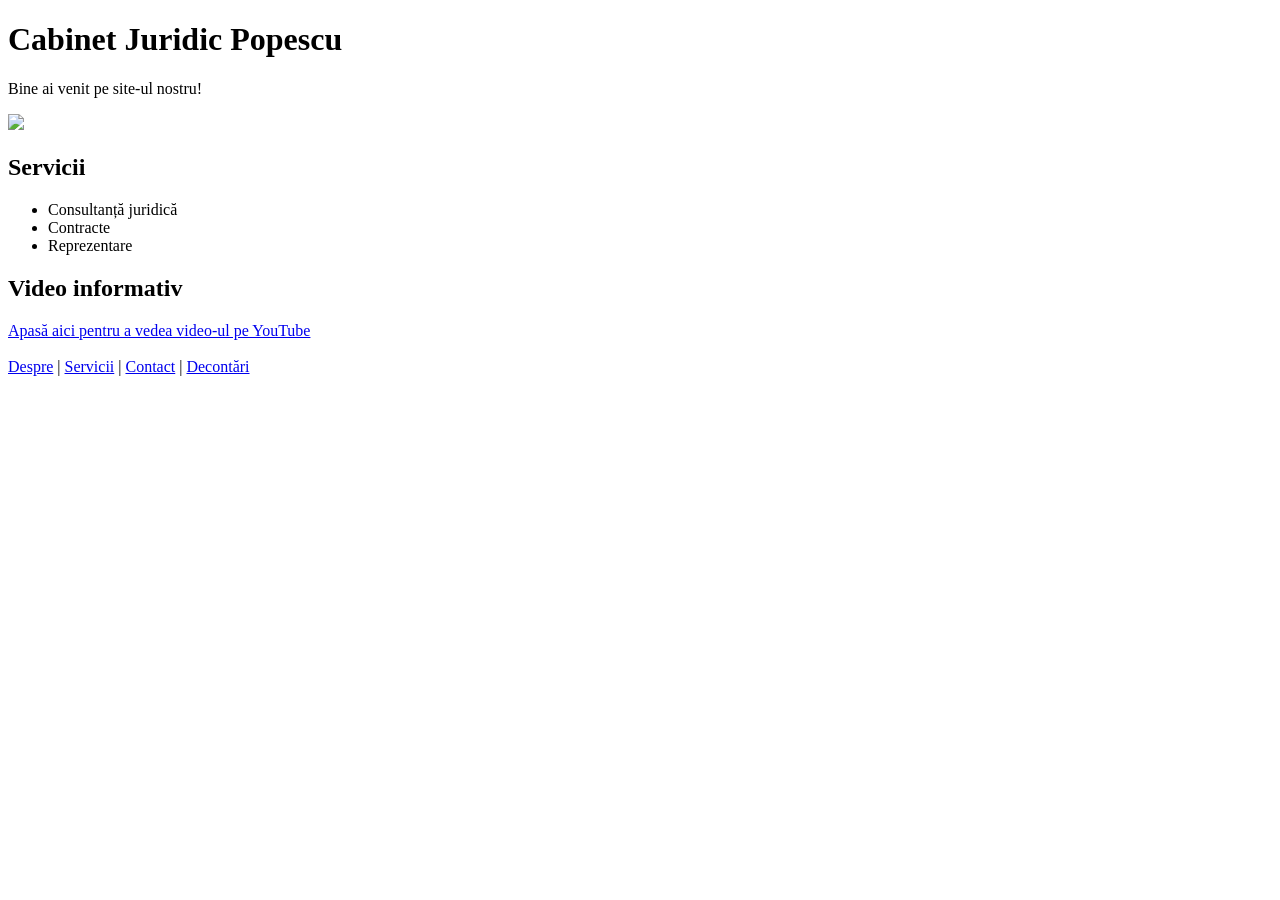
==== index.html @ 308f8704 "Add files via upload" ====
<!DOCTYPE html>
<html>
<head>
    <title>Cabinet Juridic</title>
</head>

<body>

<h1>Cabinet Juridic Popescu</h1>

<p>Bine ai venit pe site-ul nostru!</p>

<img src="https://via.placeholder.com/400">

<h2>Servicii</h2>
<ul>
<li>Consultanță juridică</li>
<li>Contracte</li>
<li>Reprezentare</li>
</ul>

<h2>Video informativ</h2>

<a href="https://www.youtube.com/watch?v=ysz5S6PUM-U" target="_blank">
    Apasă aici pentru a vedea video-ul pe YouTube
</a>
<br><br>

<a href="despre.html">Despre</a> |
<a href="servicii.html">Servicii</a> |
<a href="contact.html">Contact</a> |
<a href="decontari.html">Decontări</a>

</body>
</html>
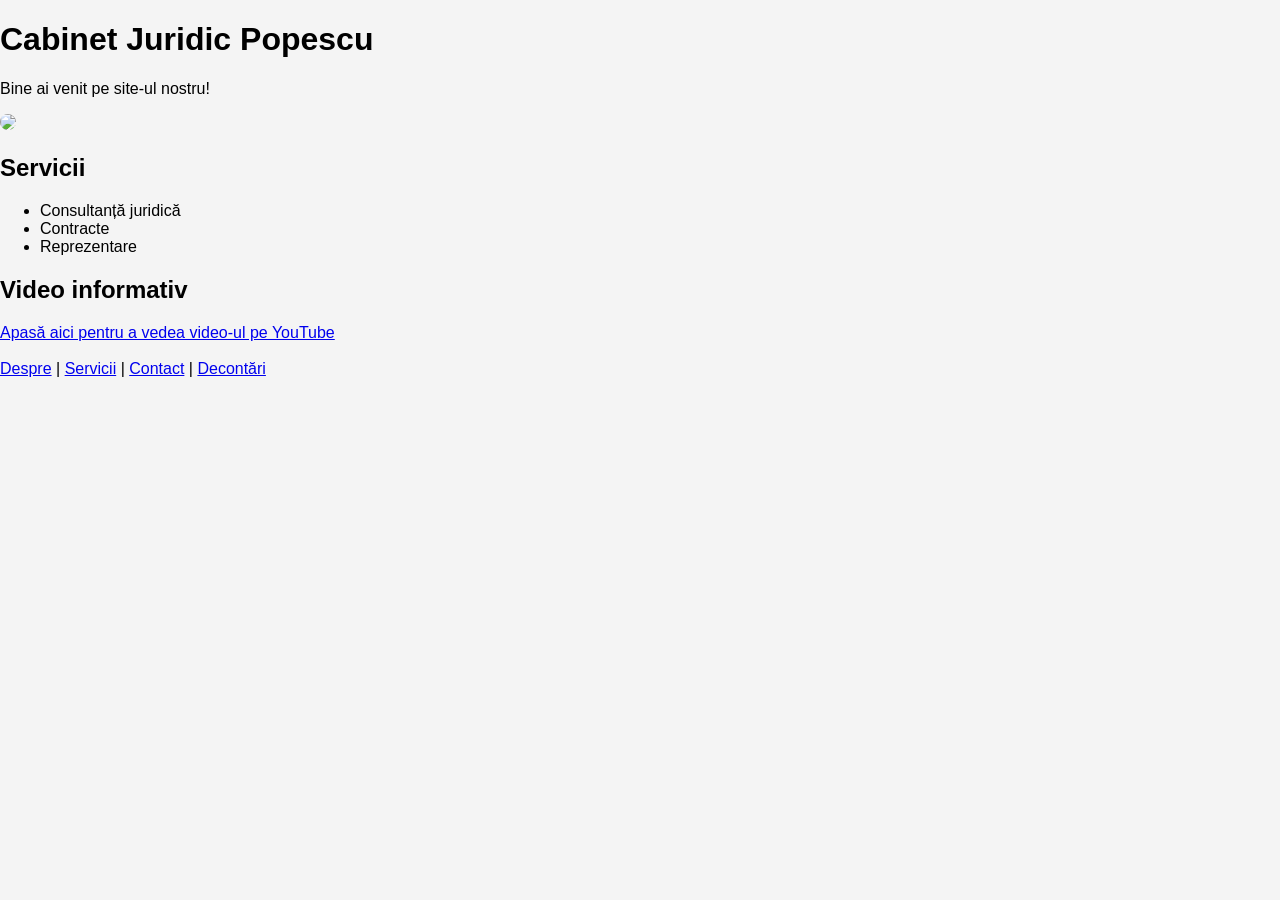
==== commit 29f486c5: "Update index.html" ====
--- a/index.html
+++ b/index.html
@@ -2,6 +2,7 @@
 <html>
 <head>
     <title>Cabinet Juridic</title>
+<link rel="stylesheet" href="style.css">
 </head>
 
 <body>
@@ -32,4 +33,4 @@
 <a href="decontari.html">Decontări</a>
 
 </body>
-</html>+</html>
--- a/style.css
+++ b/style.css
@@ -0,0 +1,45 @@
+body {
+    font-family: Arial, sans-serif;
+    margin: 0;
+    background-color: #f4f4f4;
+}
+
+header {
+    background-color: #1e2a38;
+    color: white;
+    padding: 20px;
+    text-align: center;
+}
+
+nav {
+    background-color: #2c3e50;
+    padding: 10px;
+    text-align: center;
+}
+
+nav a {
+    color: white;
+    margin: 10px;
+    text-decoration: none;
+    font-weight: bold;
+}
+
+nav a:hover {
+    color: #f39c12;
+}
+
+.container {
+    padding: 20px;
+}
+
+img {
+    max-width: 100%;
+    border-radius: 10px;
+}
+
+footer {
+    background-color: #1e2a38;
+    color: white;
+    text-align: center;
+    padding: 10px;
+}
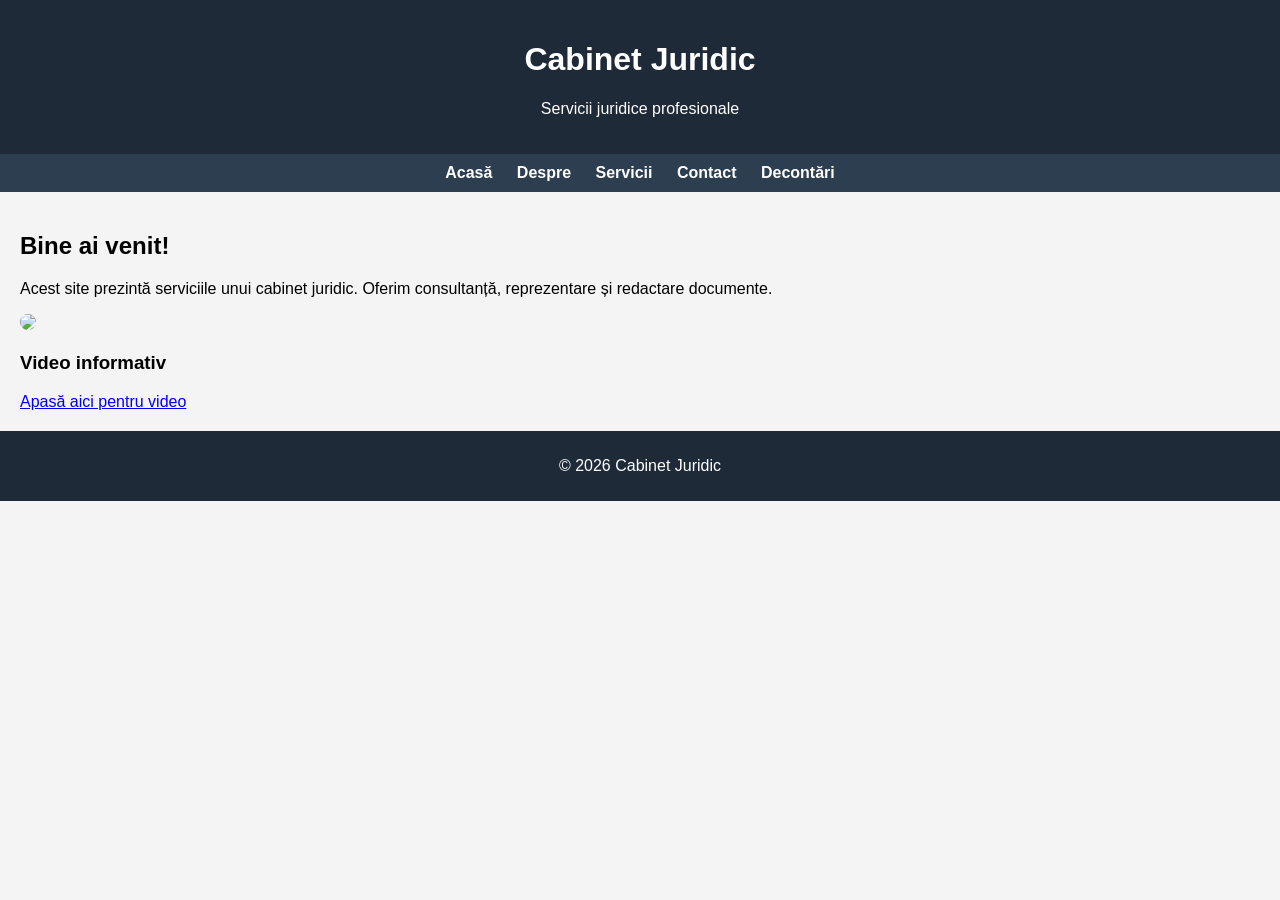
==== commit 4ce18f2a: "Update index.html" ====
--- a/index.html
+++ b/index.html
@@ -1,36 +1,48 @@
 <!DOCTYPE html>
 <html>
+
 <head>
     <title>Cabinet Juridic</title>
-<link rel="stylesheet" href="style.css">
+    <link rel="stylesheet" href="style.css">
 </head>
 
 <body>
 
-<h1>Cabinet Juridic Popescu</h1>
+<header>
+    <h1>Cabinet Juridic</h1>
+    <p>Servicii juridice profesionale</p>
+</header>
 
-<p>Bine ai venit pe site-ul nostru!</p>
+<nav>
+    <a href="index.html">Acasă</a>
+    <a href="despre.html">Despre</a>
+    <a href="servicii.html">Servicii</a>
+    <a href="contact.html">Contact</a>
+    <a href="decontari.html">Decontări</a>
+</nav>
 
-<img src="https://via.placeholder.com/400">
+<div class="container">
 
-<h2>Servicii</h2>
-<ul>
-<li>Consultanță juridică</li>
-<li>Contracte</li>
-<li>Reprezentare</li>
-</ul>
+    <h2>Bine ai venit!</h2>
 
-<h2>Video informativ</h2>
+    <p>
+        Acest site prezintă serviciile unui cabinet juridic.
+        Oferim consultanță, reprezentare și redactare documente.
+    </p>
 
-<a href="https://www.youtube.com/watch?v=ysz5S6PUM-U" target="_blank">
-    Apasă aici pentru a vedea video-ul pe YouTube
-</a>
-<br><br>
+    <img src="https://images.unsplash.com/photo-1589829545856-d10d557cf95f" width="100%">
 
-<a href="despre.html">Despre</a> |
-<a href="servicii.html">Servicii</a> |
-<a href="contact.html">Contact</a> |
-<a href="decontari.html">Decontări</a>
+    <h3>Video informativ</h3>
+
+    <a href="https://www.youtube.com/watch?v=ysz5S6PUM-U" target="_blank">
+        Apasă aici pentru video
+    </a>
+
+</div>
+
+<footer>
+    <p>© 2026 Cabinet Juridic</p>
+</footer>
 
 </body>
 </html>
